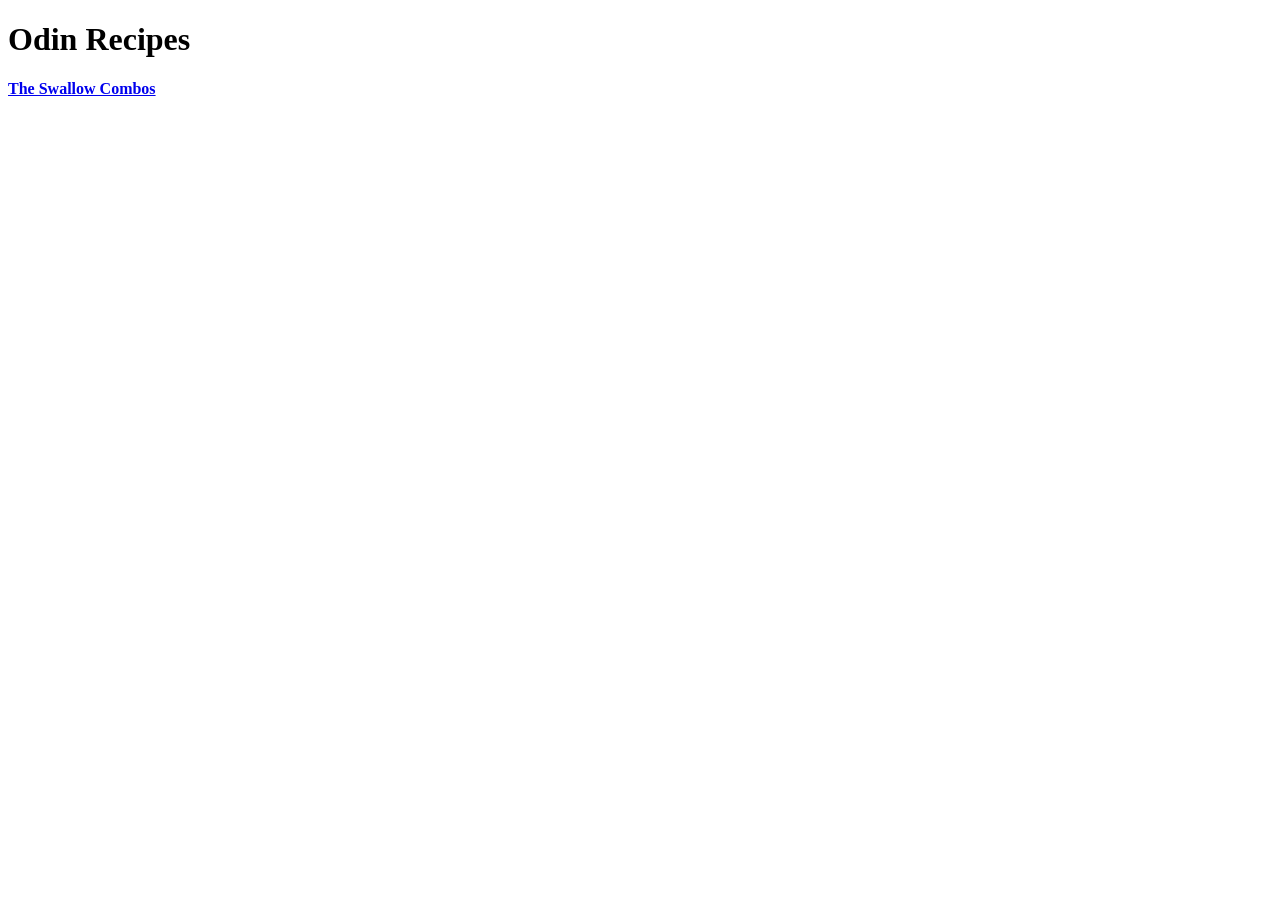
==== index.html @ 5d32c373 "Odin-recipes html boilerplate project This is the basic html website for swallow recipes which inclu" ====
<!DOCTYPE html>
<html lang="en">
    <head>
        <meta charset="UTF-8">
        <title>Odin Recipes</title>
    </head>

    <body>
        <h1>Odin Recipes</h1>

        <strong><p><a href="recipes/swallow.html">The Swallow Combos</a></p></strong>
        
    </body>
</html>
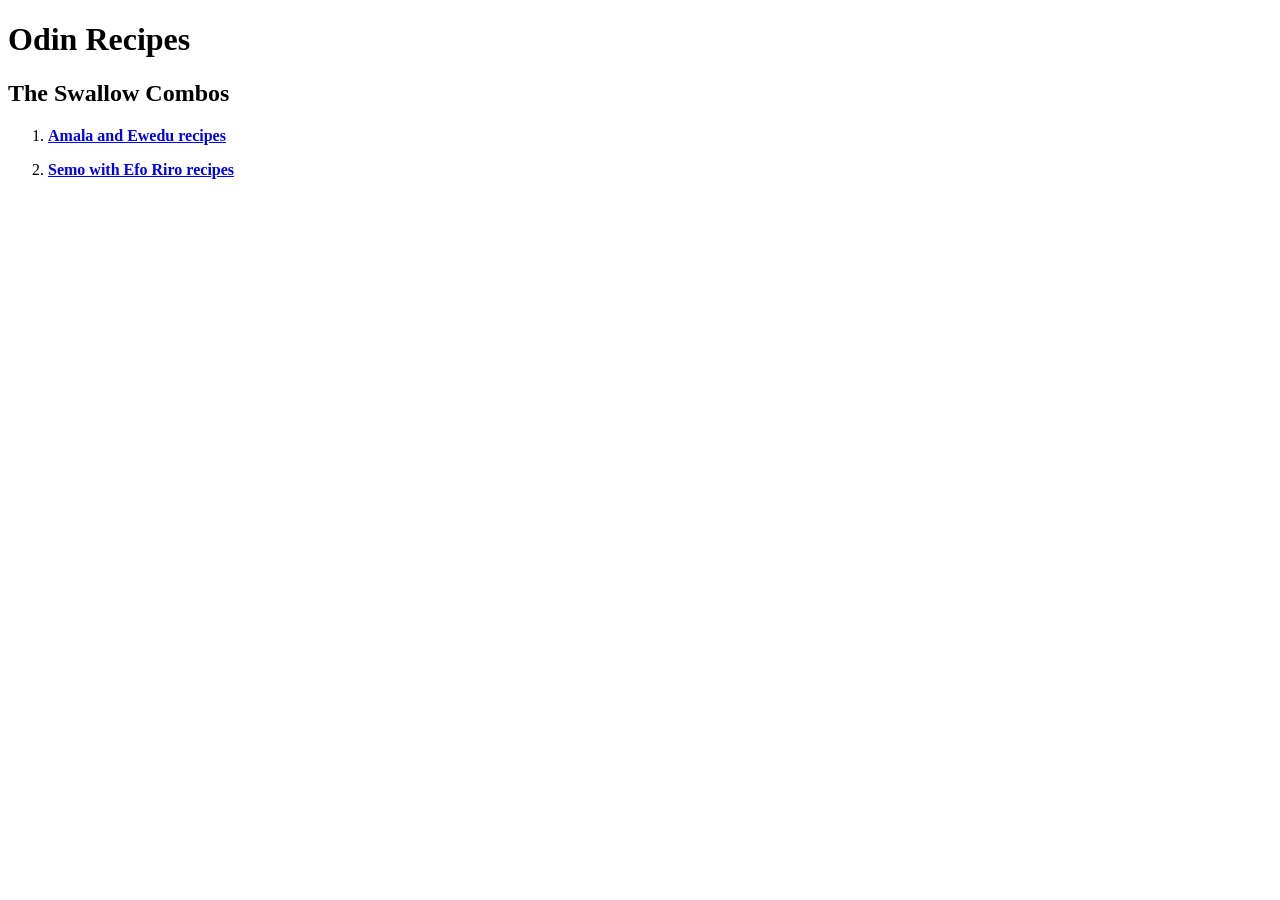
==== commit 7c7b6cd9: "Add new recipe page Semo with Efo riro recipes is now available in the recipes list on the swallow c" ====
--- a/index.html
+++ b/index.html
@@ -8,7 +8,12 @@
     <body>
         <h1>Odin Recipes</h1>
 
-        <strong><p><a href="recipes/swallow.html">The Swallow Combos</a></p></strong>
+        <h2><strong>The Swallow Combos</strong></h2>
         
+        <ol>
+        <li><strong><p><a href="recipes/amala.html">Amala and Ewedu recipes</a></p></strong></li>
+        <li><strong><p><a href="recipes/semo.html">Semo with Efo Riro recipes</a></p></strong></li>
+        </ol>    
+
     </body>
 </html>
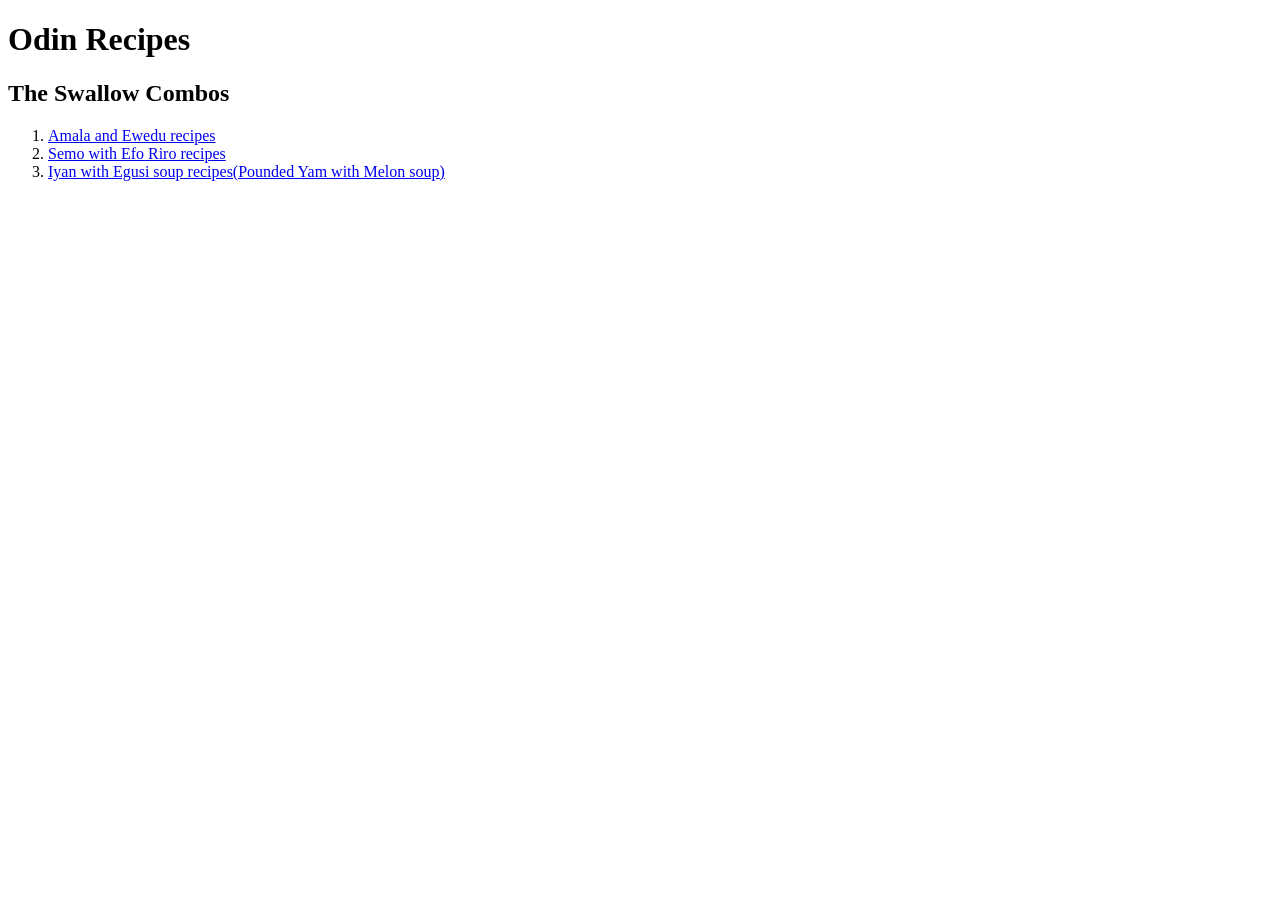
==== commit ad16fbae: "Add new recipes to the list" ====
--- a/index.html
+++ b/index.html
@@ -11,8 +11,9 @@
         <h2><strong>The Swallow Combos</strong></h2>
         
         <ol>
-        <li><strong><p><a href="recipes/amala.html">Amala and Ewedu recipes</a></p></strong></li>
-        <li><strong><p><a href="recipes/semo.html">Semo with Efo Riro recipes</a></p></strong></li>
+        <li><a href="recipes/amala.html">Amala and Ewedu recipes</a></li>
+        <li><a href="recipes/semo.html">Semo with Efo Riro recipes</a></li>
+        <li><a href="recipes/iyan.html">Iyan with Egusi soup recipes(Pounded Yam with Melon soup)</a></li>
         </ol>    
 
     </body>
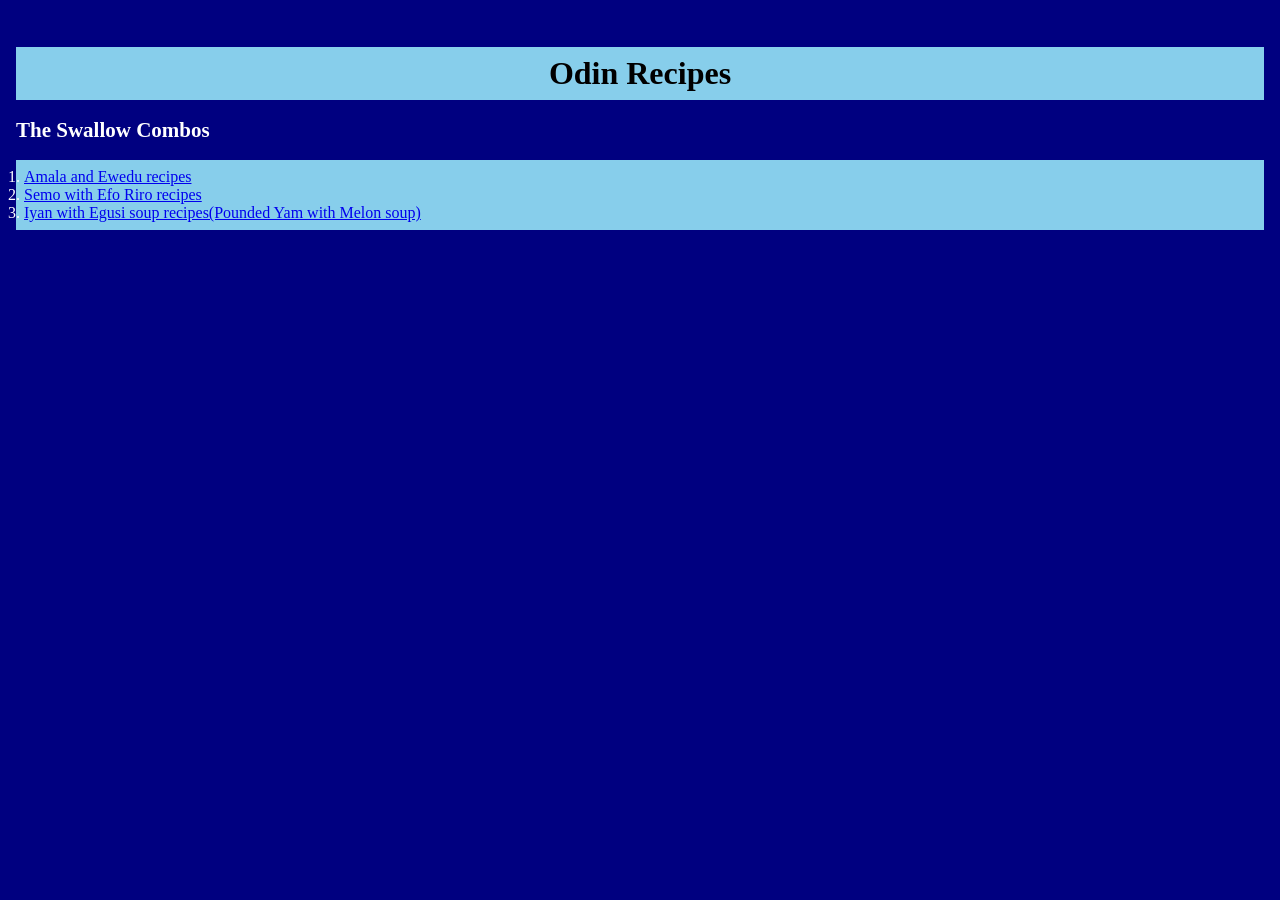
==== commit ba68dcb2: "Add CSS to all pages Just syle the pages with CSS selectors, class & id with box styles for the firs" ====
--- a/index.html
+++ b/index.html
@@ -3,14 +3,15 @@
     <head>
         <meta charset="UTF-8">
         <title>Odin Recipes</title>
+        <link rel="stylesheet" href="style.css">
     </head>
 
     <body>
-        <h1>Odin Recipes</h1>
+        <h1 class="title">Odin Recipes</h1>
 
-        <h2><strong>The Swallow Combos</strong></h2>
+        <h2 class="sub-title"><strong>The Swallow Combos</strong></h2>
         
-        <ol>
+        <ol id="swallows">
         <li><a href="recipes/amala.html">Amala and Ewedu recipes</a></li>
         <li><a href="recipes/semo.html">Semo with Efo Riro recipes</a></li>
         <li><a href="recipes/iyan.html">Iyan with Egusi soup recipes(Pounded Yam with Melon soup)</a></li>
--- a/style.css
+++ b/style.css
@@ -0,0 +1,29 @@
+body {
+    background-color: navy;
+    color: white;
+    padding: 16px;
+    margin: 10px auto;
+    font-family:Georgia, 'Times New Roman', Times, serif;
+    font-size: 14px;
+} 
+
+.title {
+   background-color: skyblue;
+   color: black;
+   padding: 8px; 
+   font-size: 32px;
+   text-align: center;
+   margin-bottom: 5px;
+}
+
+.sub-tittle {
+    padding: 8px;
+    margin-bottom: 5px;
+    font-size: 24px;
+}
+
+#swallows {
+    background-color: skyblue;
+    font-size: 16px;
+    padding: 8px;
+}
